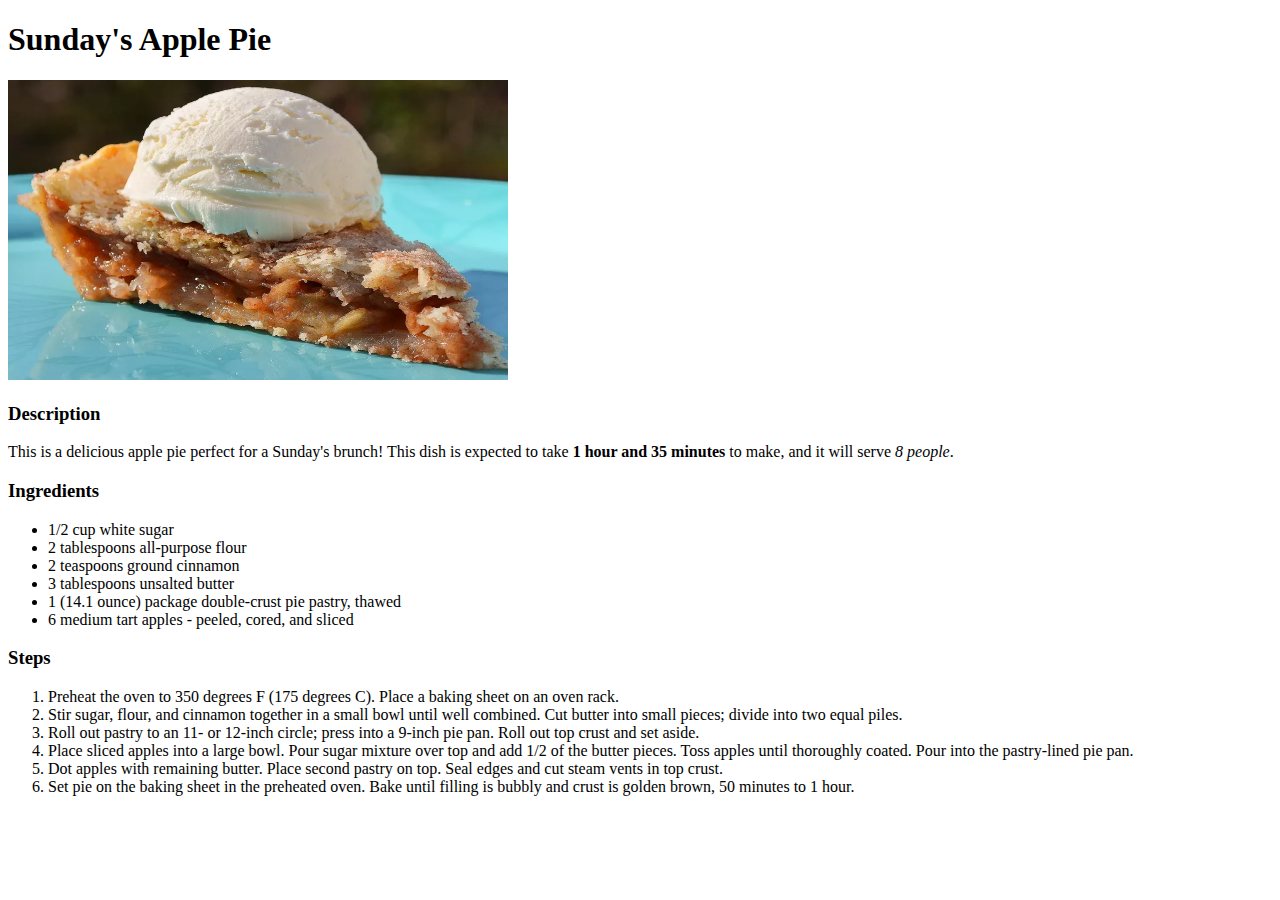
==== recipes/applePie.html @ 0c677f51 "Add steak and pie recipes" ====
<!DOCTYPE html>
<html>
    <head>
        <meta charset="utf-8">
        <title>Odin Recipes</title>
    </head>
    <body>
        <h1>Sunday's Apple Pie</h1>
        <img src="../img/applePie.jpg" alt="An apple pie" 
        height="300" width="500">
        <h3>Description</h3>
        <p>This is a delicious apple pie perfect for a Sunday's brunch!
           This dish is expected to take <strong>1 hour and 35 minutes</strong>
           to make, and it will serve <em>8 people</em>. 
        </p>
        <h3>Ingredients</h3>
        <ul>
            <li>1/2 cup white sugar</li>
            <li>2 tablespoons all-purpose flour</li>
            <li>2 teaspoons ground cinnamon</li>
            <li>3 tablespoons unsalted butter</li>
            <li>1 (14.1 ounce) package double-crust pie pastry, thawed</li>
            <li>6 medium tart apples - peeled, cored, and sliced</li>
        </ul>
        <h3>Steps</h3>
        <ol>
            <li>Preheat the oven to 350 degrees F (175 degrees C). Place a 
                baking sheet on an oven rack.
            </li>
            <li>Stir sugar, flour, and cinnamon together in a small bowl until 
                well combined. Cut butter into small pieces; divide into two equal piles.
            </li>
            <li>
                Roll out pastry to an 11- or 12-inch circle; press into a 9-inch pie pan. 
                Roll out top crust and set aside.
            </li>
            <li>Place sliced apples into a large bowl. Pour sugar mixture over top and add 
                1/2 of the butter pieces. Toss apples until thoroughly coated. Pour into 
                the pastry-lined pie pan.
            </li>
            <li>Dot apples with remaining butter. Place second pastry on top. Seal edges 
                and cut steam vents in top crust.
            </li>
            <li>Set pie on the baking sheet in the preheated oven. Bake until filling is 
                bubbly and crust is golden brown, 50 minutes to 1 hour.
            </li>
        </ol>
    </body>
</html>
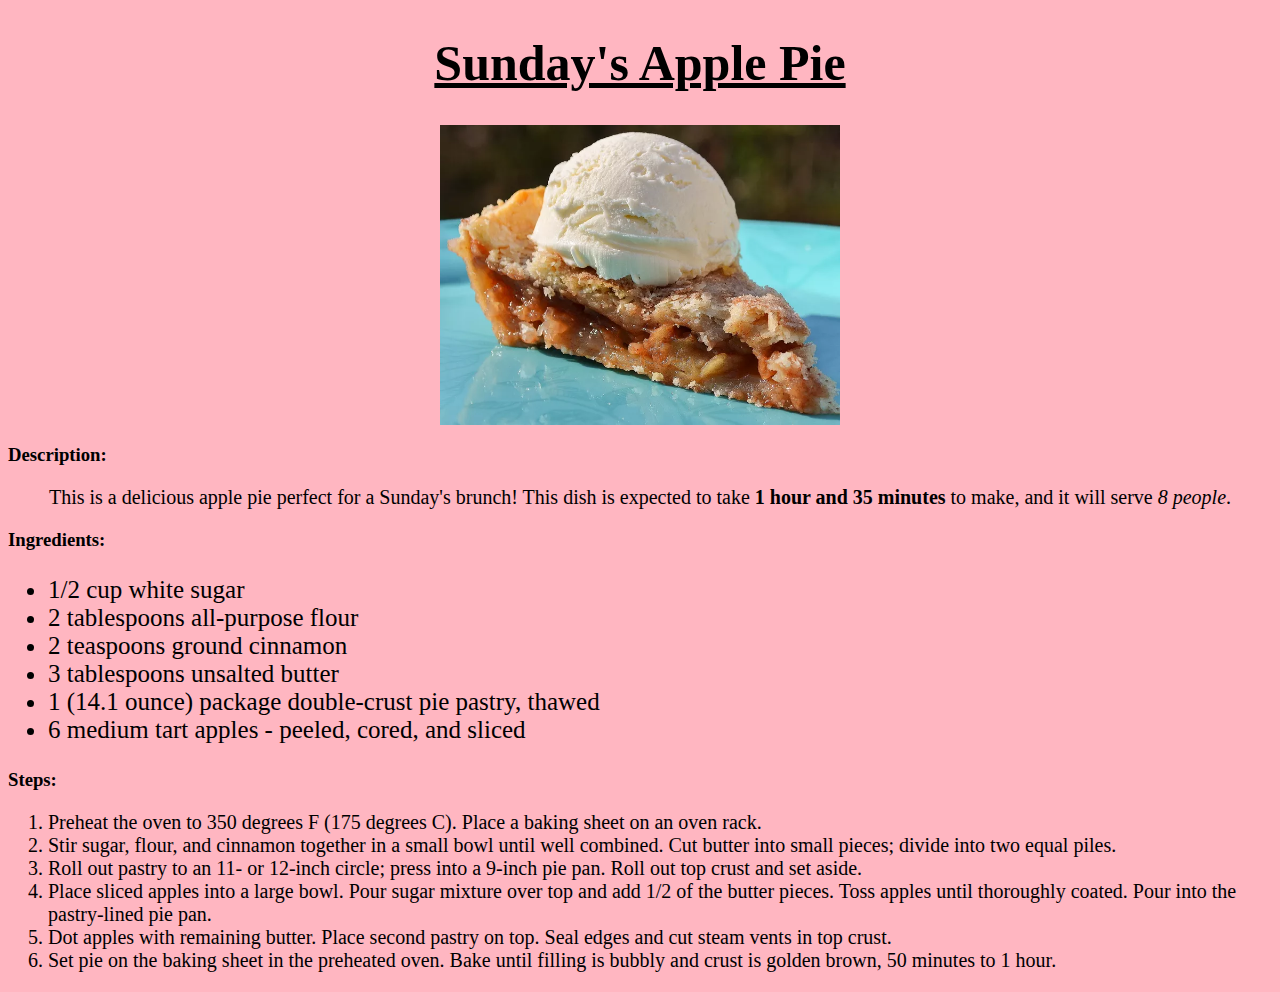
==== commit f2339148: "Add CSS" ====
--- a/recipes/applePie.html
+++ b/recipes/applePie.html
@@ -2,19 +2,20 @@
 <html>
     <head>
         <meta charset="utf-8">
+        <link rel="stylesheet" href="../styles.css">
         <title>Odin Recipes</title>
     </head>
-    <body>
-        <h1>Sunday's Apple Pie</h1>
-        <img src="../img/applePie.jpg" alt="An apple pie" 
-        height="300" width="500">
-        <h3>Description</h3>
-        <p>This is a delicious apple pie perfect for a Sunday's brunch!
+    <body class="pie">
+        <h1 class="topText">Sunday's Apple Pie</h1>
+        <img class="foodImg pie" src="../img/applePie.jpg" alt="An apple pie" 
+        height="300" width="400">
+        <h3>Description:</h3>
+        <p class="info">This is a delicious apple pie perfect for a Sunday's brunch!
            This dish is expected to take <strong>1 hour and 35 minutes</strong>
            to make, and it will serve <em>8 people</em>. 
         </p>
-        <h3>Ingredients</h3>
-        <ul>
+        <h3>Ingredients:</h3>
+        <ul class="inList">
             <li>1/2 cup white sugar</li>
             <li>2 tablespoons all-purpose flour</li>
             <li>2 teaspoons ground cinnamon</li>
@@ -22,8 +23,8 @@
             <li>1 (14.1 ounce) package double-crust pie pastry, thawed</li>
             <li>6 medium tart apples - peeled, cored, and sliced</li>
         </ul>
-        <h3>Steps</h3>
-        <ol>
+        <h3>Steps:</h3>
+        <ol class="stepList">
             <li>Preheat the oven to 350 degrees F (175 degrees C). Place a 
                 baking sheet on an oven rack.
             </li>
--- a/styles.css
+++ b/styles.css
@@ -0,0 +1,56 @@
+* {
+    font-family: Georgia, "Times New Roman", sans-serif;
+}
+
+.home {
+    background-color: cyan;
+}
+
+#disclaimer {
+    text-align: center;
+    font-size: 32px;
+}
+
+body.primeRib {
+    background-color: goldenrod;
+}
+
+body.calamari {
+    background-color: lightcyan;
+}
+
+body.pie {
+    background-color: lightpink;
+}
+
+.topText {
+    text-align: center;
+    text-decoration-line: underline;
+    font-size: 50px;
+}
+
+.foodImg {
+    display: block;
+    margin-left: auto;
+    margin-right: auto;
+    height: 300px;
+    width: 400px; 
+}
+
+.foodImg.cal {
+    height: 300px;
+    width: 300px;
+}
+
+.info {
+    text-align: center;
+    font-size: 20px;
+}
+
+.inList {
+    font-size: 25px;
+}
+
+.stepList {
+    font-size: 20px;
+}
